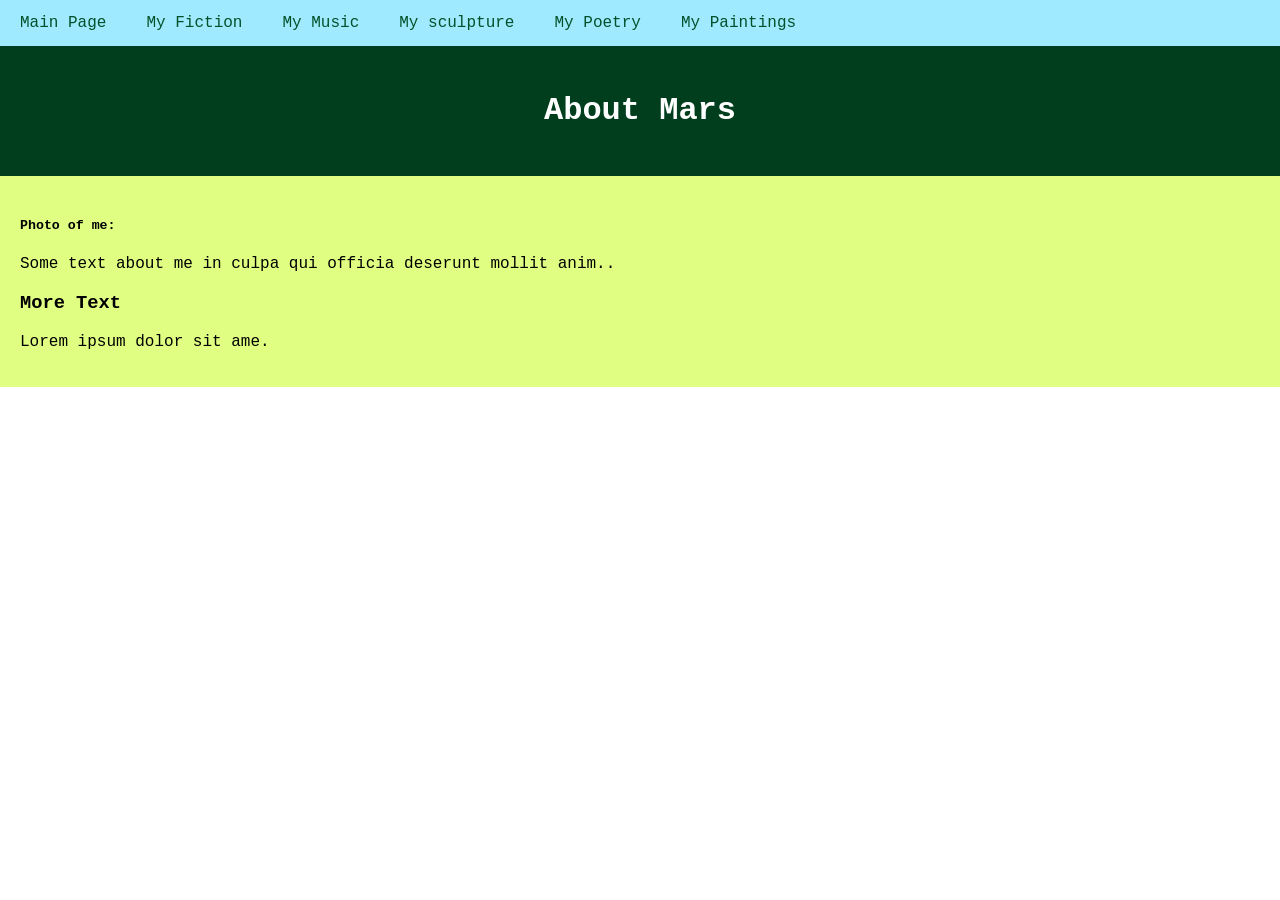
==== AboutMe.html @ 6faf5ea2 "Initial commit" ====
<html>
<head>
<title>Page Title</title>
<meta charset="UTF-8">
<meta name="viewport" content="width=device-width, initial-scale=1">
<style>
* {
  box-sizing: border-box;
}

body {
  font-family: 'Courier New', Courier, monospace;
  margin: 0;
}

/* Header */
header {
  padding: 25px;
  text-align: center;
  background: #003e1e;
  color: white;
  
}

/* Top navigation bar */
.navbar {
  display: flex;
  background-color: #a0eaff;
}

/* Navigation bar links */
.navbar a {
  color: rgb(0, 81, 43);
  padding: 14px 20px;
  text-decoration: none;
  text-align: center;
}

/* Change color on hover */
.navbar a:hover {
  background-color: #ffffff;
  color: rgb(0, 0, 0);
}

/* Column container */
.container {  
  display: flex;
  flex-wrap: wrap;
}

/* Sidebar/left column */
.side {
  flex: 30%;
  background-color: #e0ff82;
  padding: 20px;
}

/* Main column  = not used on this page but here is reference: https://www.w3schools.com/css/tryit.asp?filename=trycss_mediaqueries_website*/
.main {
  flex: 70%;
  background-color: rgb(167, 229, 255);
  padding: 20px;
}

/* Footer */
footer {
  padding: 20px;
  text-align: center;
  background: #d13aff;
}

/* Responsive layout - when the screen is less than 700px wide, make the two columns stack on top of each other instead of next to each other */
@media screen and (max-width: 700px) {
  .container, .navbar {   
    flex-direction: column;
  }
}
</style>
</head>
<body>

    

<!-- Navigation Bar -->
<div class="navbar">
  <a href="C:\Users\mnikm_hqbwtkd\OneDrive\Desktop\My website\MainPage.html">Main Page</a>
  <a href="C:\Users\mnikm_hqbwtkd\OneDrive\Desktop\My website\MyFiction.html">My Fiction</a>
  <a href="C:\Users\mnikm_hqbwtkd\OneDrive\Desktop\My website\MyMusic.html">My Music</a>
  <a href="C:\Users\mnikm_hqbwtkd\OneDrive\Desktop\My website\MySculptures.html">My sculpture</a>
  <a href="C:\Users\mnikm_hqbwtkd\OneDrive\Desktop\My website\MyPoetry.html">My Poetry</a>
  <a href="C:\Users\mnikm_hqbwtkd\OneDrive\Desktop\My website\MyPaintings.html">My Paintings</a>
</div>

<!-- Header -->
<header>
  <h1>About Mars</h1>
</header>

<!-- Content Container -->
<div class="container">
  <div class="side">
   
    <h5>Photo of me:</h5>
   
    <p>Some text about me in culpa qui officia deserunt mollit anim..</p>
    <h3>More Text</h3>
    <p>Lorem ipsum dolor sit ame.</p>
   
  </div>
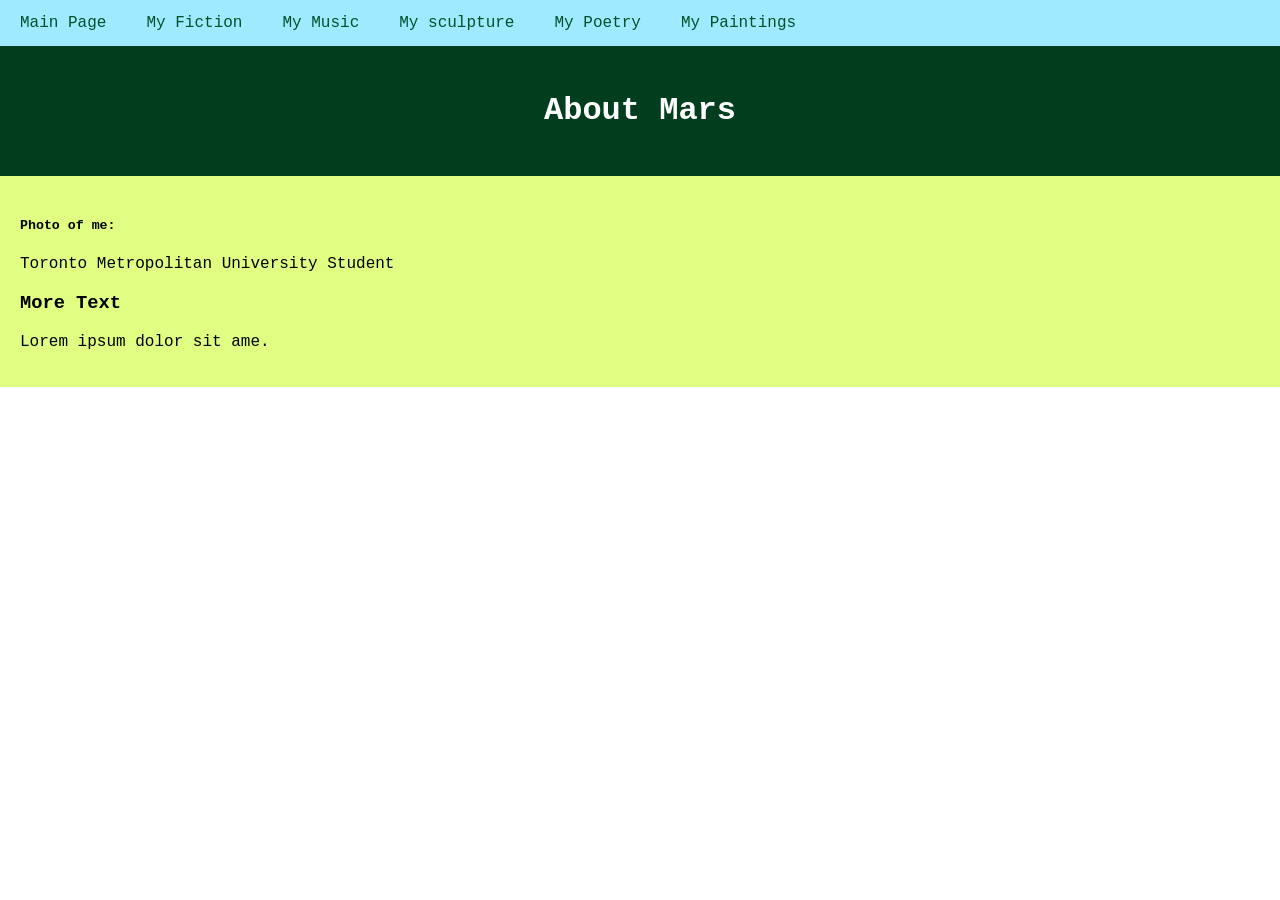
==== commit ad93325a: "2" ====
--- a/AboutMe.html
+++ b/AboutMe.html
@@ -102,7 +102,7 @@
    
     <h5>Photo of me:</h5>
    
-    <p>Some text about me in culpa qui officia deserunt mollit anim..</p>
+    <p>Toronto Metropolitan University Student</p>
     <h3>More Text</h3>
     <p>Lorem ipsum dolor sit ame.</p>
    
